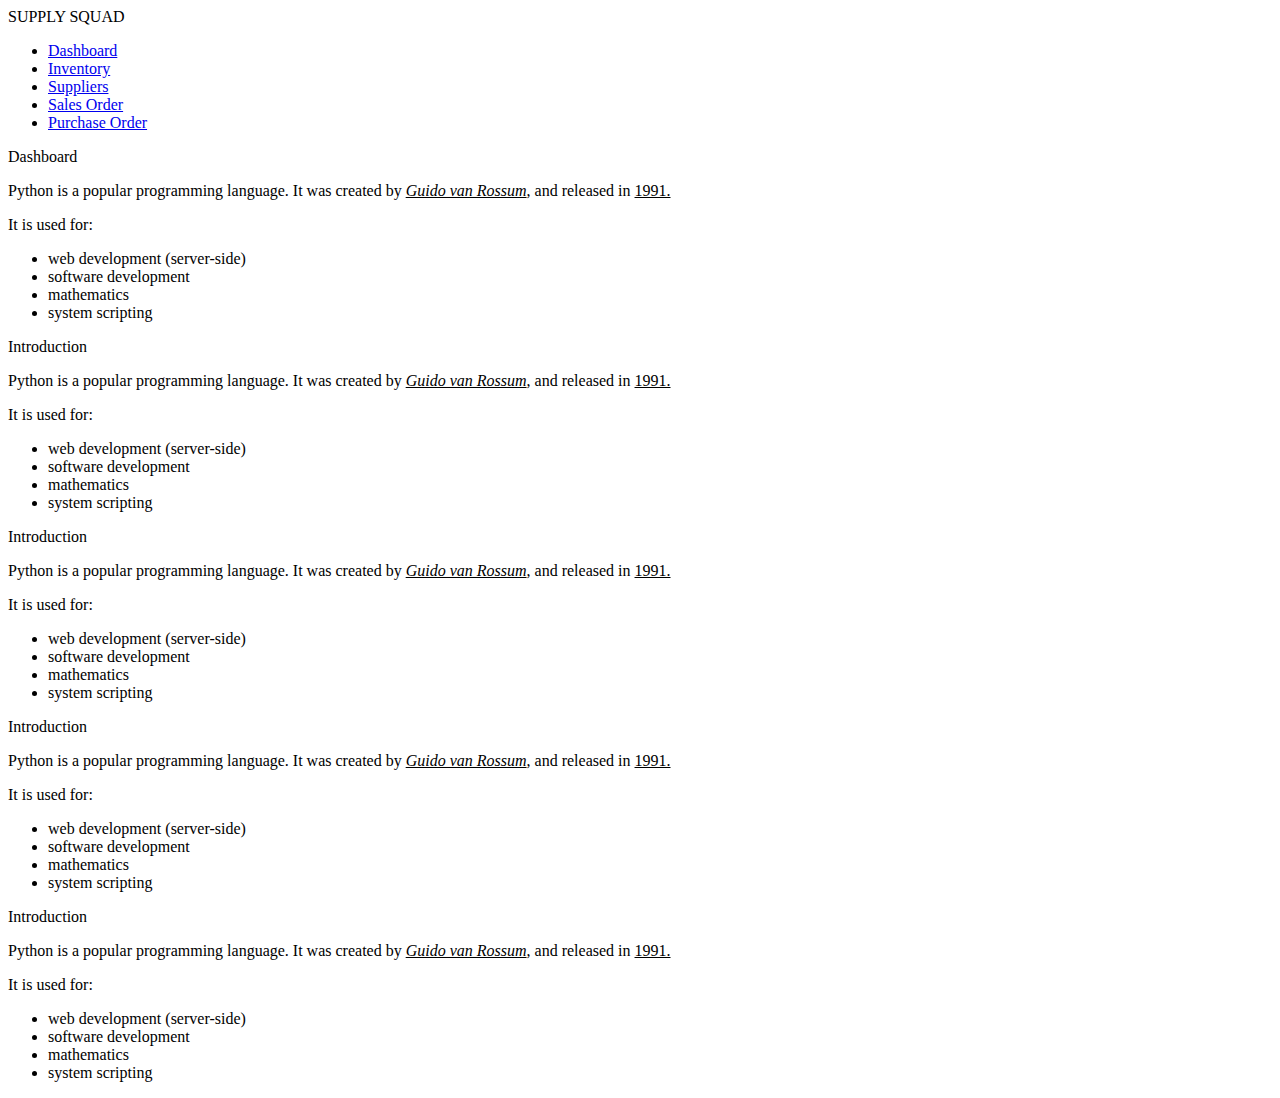
==== index.html @ 1e816fd4 "Added dashboard and index page" ====
<!DOCTYPE html>
<html lang="en">
  <head>
    <title>Technical Documentation Page</title>
    <meta charset="utf-8">
    <meta name="viewport" content="width=device-width, initial-scale=1.0">
    <link rel="stylesheet" href="styles.css">
  </head>
  <body>
    <nav id="navbar">
      <header>SUPPLY SQUAD</header>
      <ul>
        <li><a class="nav-link" href="dashboard.html">Dashboard</a></li>
         <li><a class="nav-link" href="#inventory">Inventory</a></li>
          <li><a class="nav-link" href="#suppliers">Suppliers</a></li>
           <li><a class="nav-link" href="#sales_order">Sales Order</a></li>
          <li><a class="nav-link" href="#purchase_order">Purchase Order</a></li>
      </ul>
    </nav>
    <main id="main-doc">
      <section class="main-section" id="dashboard">
        <header>Dashboard</header>
        <article>
          <p>Python is a popular programming language. It was created by <u><i>Guido van Rossum</i></u>, and released in <u>1991.</u></p>
          <p>It is used for: </p>
          <ul>
            <li>web development (server-side)</li>
            <li>software development</li>
            <li>mathematics</li>
            <li>system scripting</li>
          </ul>
        </article>
      </section>
      <section class="main-section" id="inventory">
        <header>Introduction</header>
        <article>
          <p>Python is a popular programming language. It was created by <u><i>Guido van Rossum</i></u>, and released in <u>1991.</u></p>
          <p>It is used for: </p>
          <ul>
            <li>web development (server-side)</li>
            <li>software development</li>
            <li>mathematics</li>
            <li>system scripting</li>
          </ul>
        </article>
      </section>
      <section class="main-section" id="suppliers">
        <header>Introduction</header>
        <article>
          <p>Python is a popular programming language. It was created by <u><i>Guido van Rossum</i></u>, and released in <u>1991.</u></p>
          <p>It is used for: </p>
          <ul>
            <li>web development (server-side)</li>
            <li>software development</li>
            <li>mathematics</li>
            <li>system scripting</li>
          </ul>
        </article>
      </section>
      <section class="main-section" id="sales_order">
        <header>Introduction</header>
        <article>
          <p>Python is a popular programming language. It was created by <u><i>Guido van Rossum</i></u>, and released in <u>1991.</u></p>
          <p>It is used for: </p>
          <ul>
            <li>web development (server-side)</li>
            <li>software development</li>
            <li>mathematics</li>
            <li>system scripting</li>
          </ul>
        </article>
      </section>
      <section class="main-section" id="purchase_order">
        <header>Introduction</header>
        <article>
          <p>Python is a popular programming language. It was created by <u><i>Guido van Rossum</i></u>, and released in <u>1991.</u></p>
          <p>It is used for: </p>
          <ul>
            <li>web development (server-side)</li>
            <li>software development</li>
            <li>mathematics</li>
            <li>system scripting</li>
          </ul>
        </article>
      </section>
    </main>
</body>
</html>
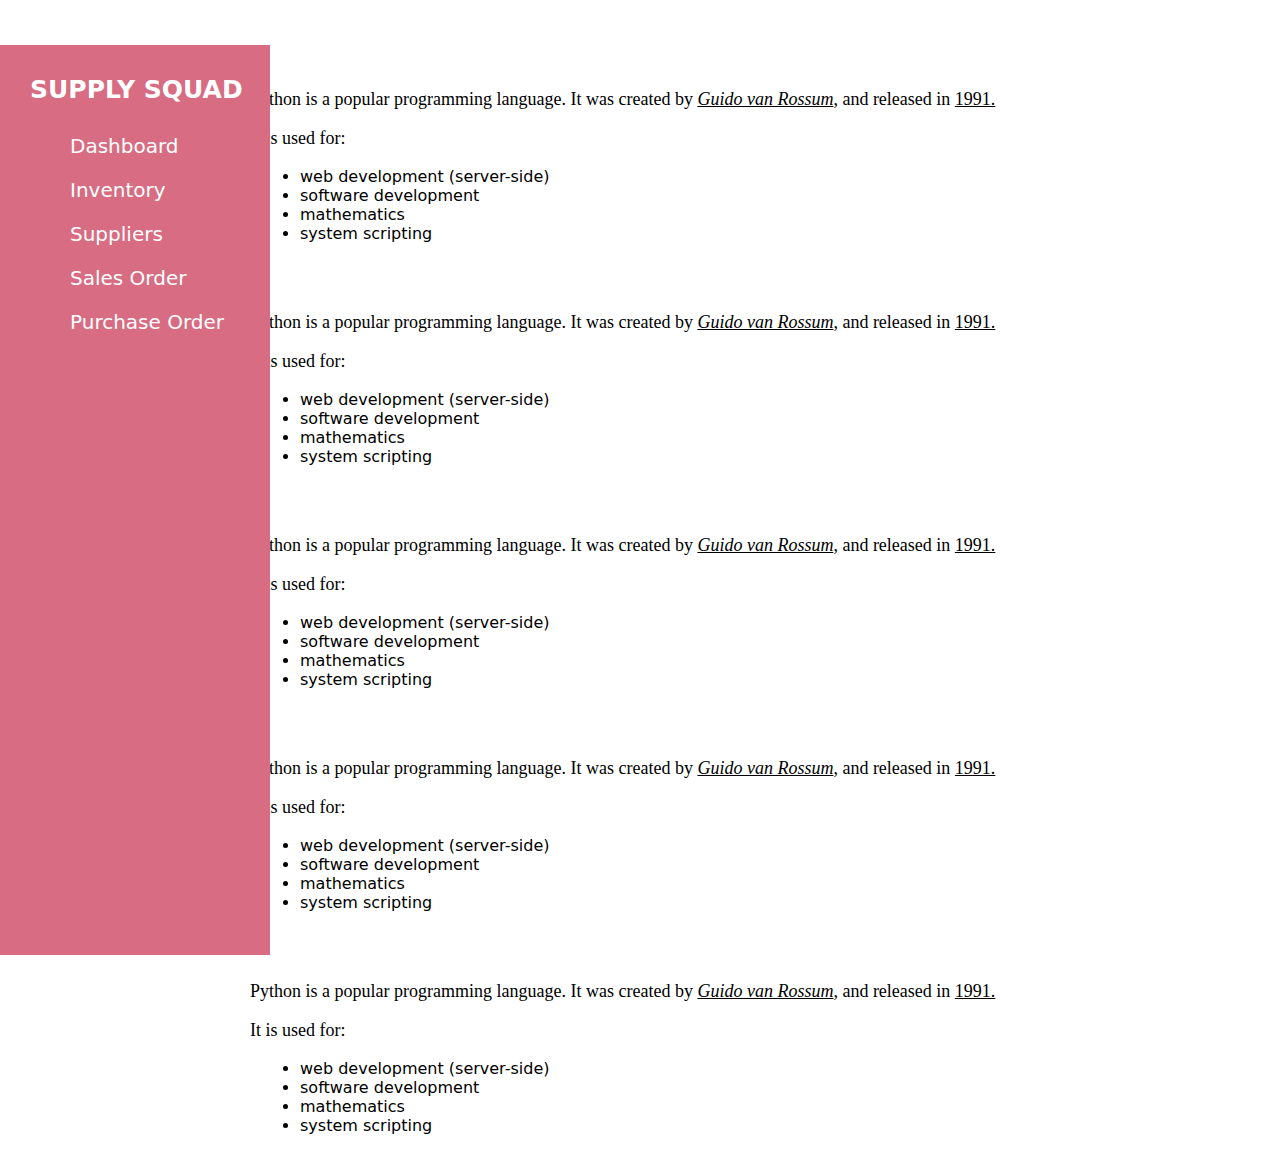
==== commit ad48646c: "added changes" ====
--- a/index.html
+++ b/index.html
@@ -85,4 +85,4 @@
       </section>
     </main>
 </body>
-</html>+</html>
--- a/styles.css
+++ b/styles.css
@@ -0,0 +1,208 @@
+body{
+  overflow: hidden;
+  height: 100%;
+}
+header{
+    font-size:25px;
+    font-weight: bold;
+    font-family: sans;
+    color: white;
+    margin:20px auto;
+    padding-left: 20px;
+  }
+  p{
+    font-size: 18px;
+    font-family: cambria;
+  }
+  li{
+    font-family: sans;
+    margin-left: 10px;
+  }
+  body{
+    margin-left: 30px;
+    margin-top: 40px;
+    margin-bottom: 50px;
+  }
+  body {
+    margin: 0;
+    display: flex;
+  }
+  
+  nav#navbar{
+    width: 260px;
+    background-color: #D76C82;
+    height: 100%;
+    padding-top: 10px;
+    padding-left: 10px;
+    position: fixed;
+    overflow-y: auto;
+    margin: 45px 0;
+  }
+  
+  nav#navbar a {
+    display: block;
+    color: white;
+    padding: 10px;
+    text-decoration: none;
+    font-size: 20px;
+  }
+  
+  nav#navbar a:hover {
+    background-color: #3D0301;
+  }
+  nav#navbar > ul{
+    list-style-type: none;
+    padding-left: 10px;
+  }
+
+  /* Add custom bullet icons */
+  #navbar ul li {
+    position: relative;
+    padding-left: 30px; /* Space for the icon */
+    margin-bottom: 0px;
+  }
+
+  #navbar ul li::after{
+    content: "\f058"; 
+    font-family: "Font Awesome 5 Free"; 
+    font-weight: 900; 
+    position: absolute;
+    left: 0;
+    top: 30%;
+    color: white; 
+  }
+  #navbar ul li:nth-child(1)::after {
+    content: "\f015"; 
+    font-family: "Font Awesome 5 Free";
+    font-weight: 900;
+    position: absolute;
+    left: 0;
+    color: white;
+  }
+  #navbar ul li:nth-child(2)::after {
+    content: "\f49e"; 
+    font-family: "Font Awesome 5 Free";
+    font-weight: 900;
+    position: absolute;
+    left: 0;
+    color: white;
+  }
+  #navbar ul li:nth-child(3)::after {
+    content: "\f0d1"; 
+    font-family: "Font Awesome 5 Free";
+    font-weight: 900;
+    position: absolute;
+    left: 0;
+    color: white;
+  }
+  #navbar ul li:nth-child(4)::after {
+    content: "\f571"; 
+    font-family: "Font Awesome 5 Free";
+    font-weight: 900;
+    position: absolute;
+    left: 0;
+    color: white;
+  }
+  #navbar ul li:nth-child(5)::after {
+    content: "\f570"; 
+    font-family: "Font Awesome 5 Free";
+    font-weight: 900;
+    position: absolute;
+    left: 0;
+    color: white;
+  }
+  /*second nav bar in dashboard page*/
+.navbar1{
+    width: 400px;
+    display: flex;
+    justify-content: space-between;
+    align-items: center;
+    height: 10%;
+    padding-top: 10px;
+    padding-left: 0;
+    margin: 0;
+    position: fixed;
+  }
+.navbar1 ul {
+    list-style: none;
+    display: flex;
+}
+.navbar1 ul li {
+    margin: 0 20px;
+}
+.navbar1{
+    color: black;
+    text-decoration: underline;
+    font-weight: 600;
+}
+.navLink{
+  color: black;
+}
+.navLink:hover{
+  color: #D76C82;
+}
+h1{
+    font-size:30px;
+    margin: 0 50px;
+    padding-top: 50px;
+}
+h2{
+    padding-top: 0px;
+    margin: 20px 0;
+}
+.container{
+    padding: 60px 60px;
+}
+  main {
+    margin-left: 250px;
+    padding-top: 20px;
+  }
+  @media (prefers-reduced-motion: no-preference) {
+    * {
+      scroll-behavior: smooth;
+    }
+  }
+table {
+    border-collapse: collapse;
+}
+
+th, td {
+    border: 1px solid #ddd; /* Light gray border */
+    text-align: left; /* Align text to the left */
+    padding: 10px; /* Add padding for readability */
+}
+
+th {
+    background: rgb(160, 67, 82); 
+    color: white; 
+    font-weight: bold; 
+    position: sticky; 
+    top: 0; 
+    z-index: 1; 
+}
+.table-container {
+  max-height: 300px; 
+  overflow-y: auto;
+  overflow-x: hidden;
+  border-radius: 5px;
+  background-color: pink;
+}
+ /* Content Sections */
+ .content-section {
+  background-color: #fff;
+  border: 1px solid #ddd;
+  border-radius: 5px;
+  min-height: 300px;
+  display: none; /* For demonstration */
+}
+.content-section.active {
+  display: block; /* Show the active section */
+}
+.content-section h2 {
+  margin-bottom: 10px;
+}
+img{
+  width: 50px;
+  height: 50px;
+  border-radius: 10px;
+}